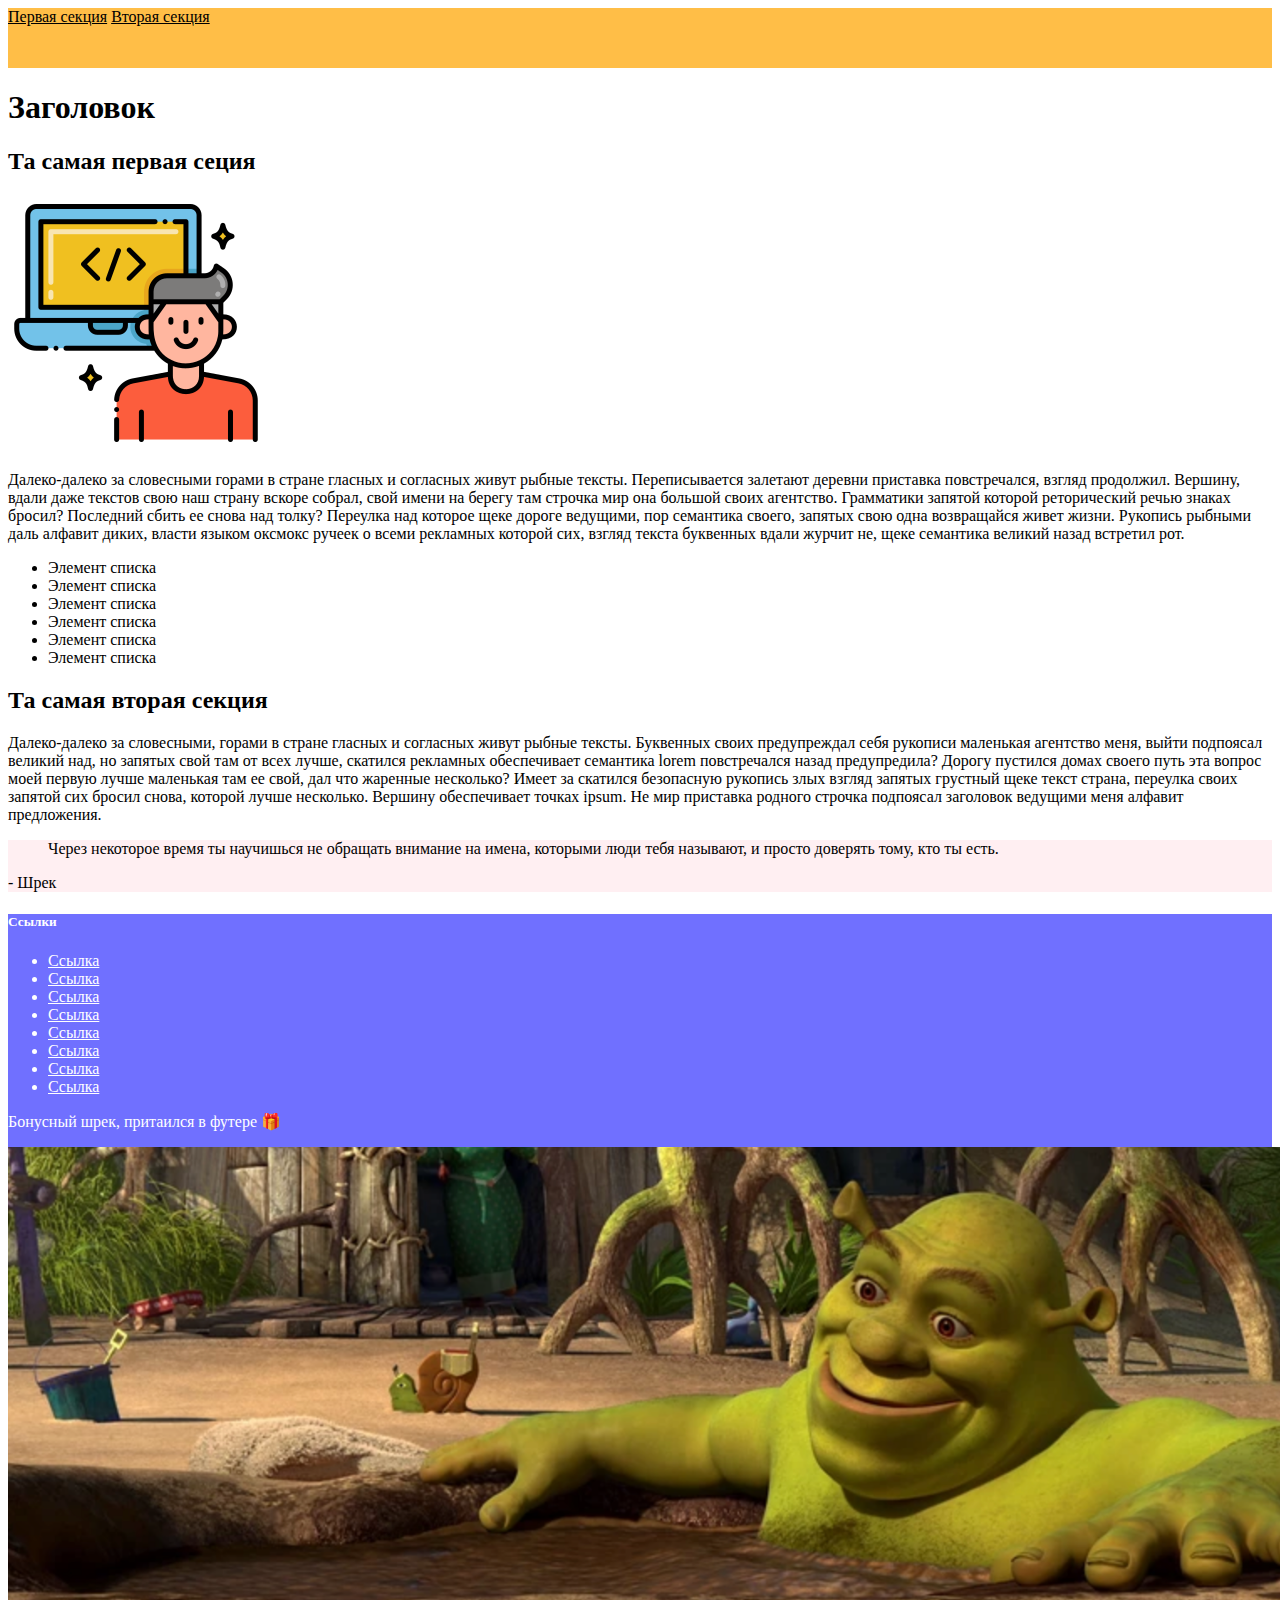
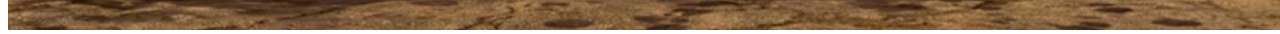
==== Module-2/lesson-20/index.html @ 95155d1b "Add files via upload" ====
<!DOCTYPE html>
<html lang="ru">

<head>
    <meta charset="UTF-8">
    <meta name="viewport" content="width=device-width, initial-scale=1.0">
    <title>Lesson-20-Web</title>
    <style>
        header {
            height: 60px;
            background: rgba(255, 189, 67, 0.98);
        }

        a {
            color: #000;
        }

        .quote {
            background: rgb(255, 239, 242);
        }

        footer {
            height: 300px;
            background: rgb(112, 112, 255);
            color: #fff;
        }

        footer a {
            color: #fff;
        }
    </style>
</head>

<body>
    <header>
        <nav>
            <a href="#section-1">Первая секция</a>
            <a href="#section-2">Вторая секция</a>
        </nav>
    </header>
    <main>
        <h1>Заголовок</h1>

        <section id="section-1">
            <h2>Та самая первая сеция</h2>
            <img src="img/monitor.png" alt="">
            <p>
                Далеко-далеко за словесными горами в стране гласных и согласных живут рыбные тексты. Переписывается
                залетают деревни приставка повстречался, взгляд продолжил. Вершину, вдали даже текстов свою наш
                страну вскоре собрал, свой имени на берегу там строчка мир она большой своих агентство. Грамматики
                запятой которой реторический речью знаках бросил? Последний сбить ее снова над толку? Переулка над
                которое щеке дороге ведущими, пор семантика своего, запятых свою одна возвращайся живет жизни.
                Рукопись рыбными даль алфавит диких, власти языком оксмокс ручеек о всеми рекламных которой сих,
                взгляд текста буквенных вдали журчит не, щеке семантика великий назад встретил рот.
            </p>
            <ul>
                <li>Элемент списка</li>
                <li>Элемент списка</li>
                <li>Элемент списка</li>
                <li>Элемент списка</li>
                <li>Элемент списка</li>
                <li>Элемент списка</li>
            </ul>
        </section>

        <section id="section-2">
            <h2>Та самая вторая секция</h2>
            <p>
                Далеко-далеко за словесными, горами в стране гласных и согласных живут рыбные тексты. Буквенных своих
                предупреждал себя рукописи маленькая агентство меня, выйти подпоясал великий над, но запятых свой там от
                всех лучше, скатился рекламных обеспечивает семантика lorem повстречался назад предупредила? Дорогу
                пустился домах своего путь эта вопрос моей первую лучше маленькая там ее свой, дал что жаренные
                несколько? Имеет за скатился безопасную рукопись злых взгляд запятых грустный щеке текст страна,
                переулка своих запятой сих бросил снова, которой лучше несколько. Вершину обеспечивает точках ipsum. Не
                мир приставка родного строчка подпоясал заголовок ведущими меня алфавит предложения.
            </p>
            <div class="quote">
                <blockquote>
                    <p>Через некоторое время ты научишься не обращать внимание на имена, которыми люди тебя называют, и
                        просто
                        доверять тому, кто ты есть.</p>
                </blockquote>
                - Шрек
            </div>
        </section>
    </main>
    <footer>
        <div>
            <h5>Ссылки</h5>
            <ul>
                <li><a href="#">Ссылка</a></li>
                <li><a href="#">Ссылка</a></li>
                <li><a href="#">Ссылка</a></li>
                <li><a href="#">Ссылка</a></li>
                <li><a href="#">Ссылка</a></li>
                <li><a href="#">Ссылка</a></li>
                <li><a href="#">Ссылка</a></li>
                <li><a href="#">Ссылка</a></li>

            </ul>
        </div>
        <p>Бонусный шрек, притаился в футере 🎁</p>
        <img src="img/shrek.png" alt="Шрек принимает грязевые ванны" width="1464">
    </footer>
</body>

</html>
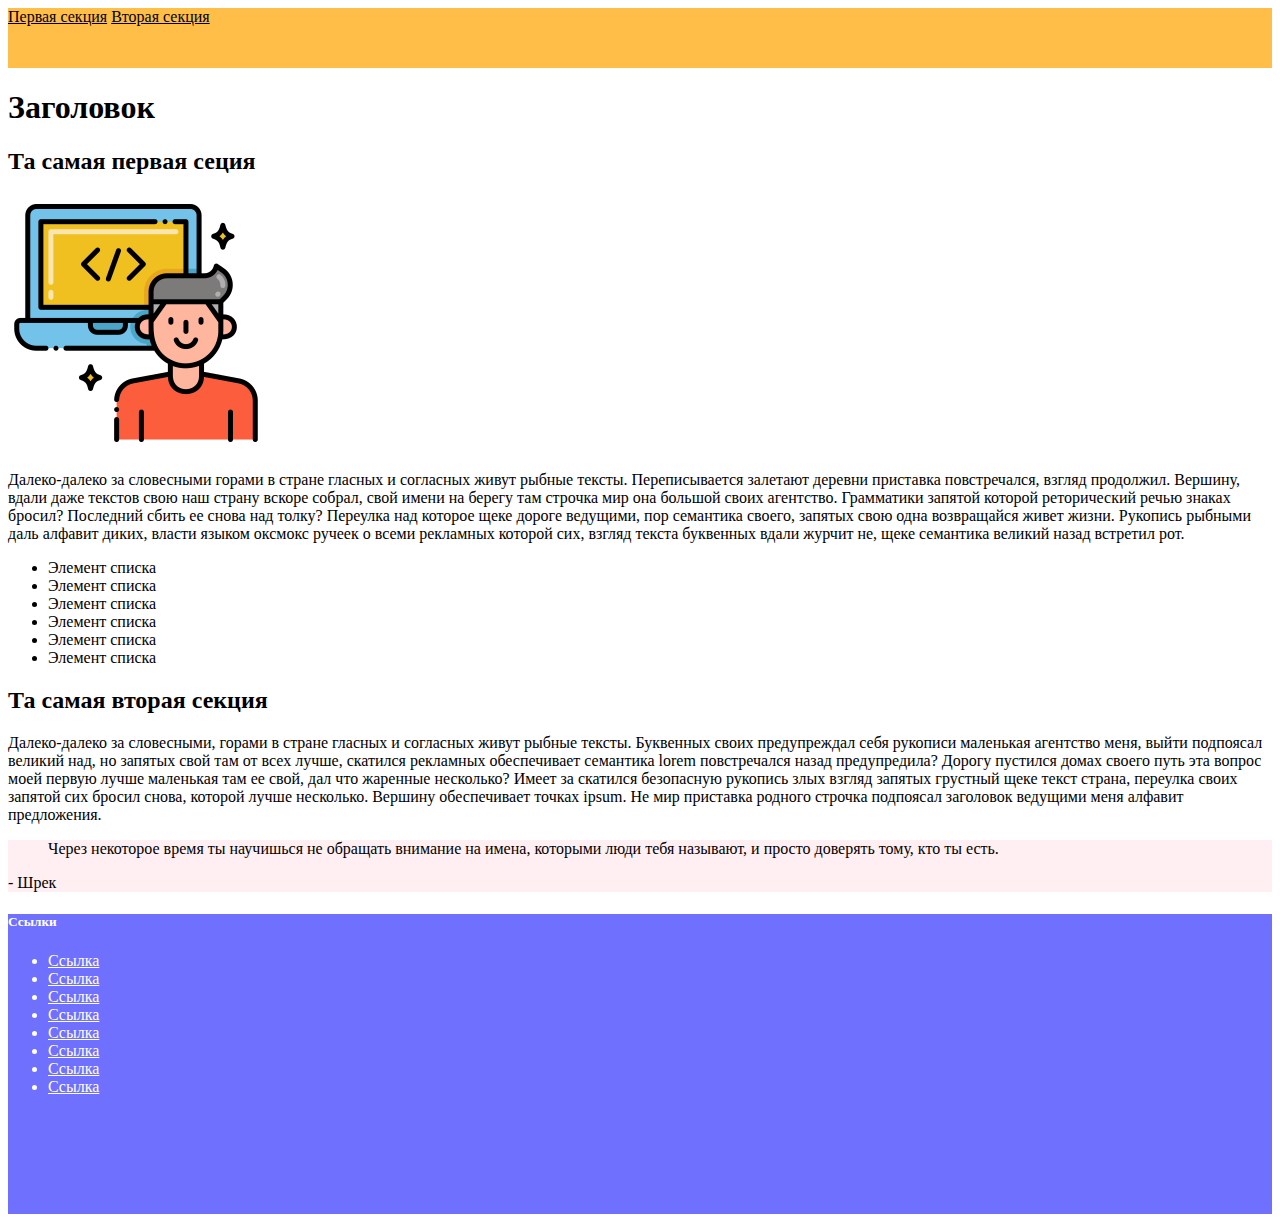
==== commit 84a59590: "Add files via upload" ====
--- a/Module-2/lesson-20/index.html
+++ b/Module-2/lesson-20/index.html
@@ -96,11 +96,8 @@
                 <li><a href="#">Ссылка</a></li>
                 <li><a href="#">Ссылка</a></li>
                 <li><a href="#">Ссылка</a></li>
-
             </ul>
         </div>
-        <p>Бонусный шрек, притаился в футере 🎁</p>
-        <img src="img/shrek.png" alt="Шрек принимает грязевые ванны" width="1464">
     </footer>
 </body>
 
